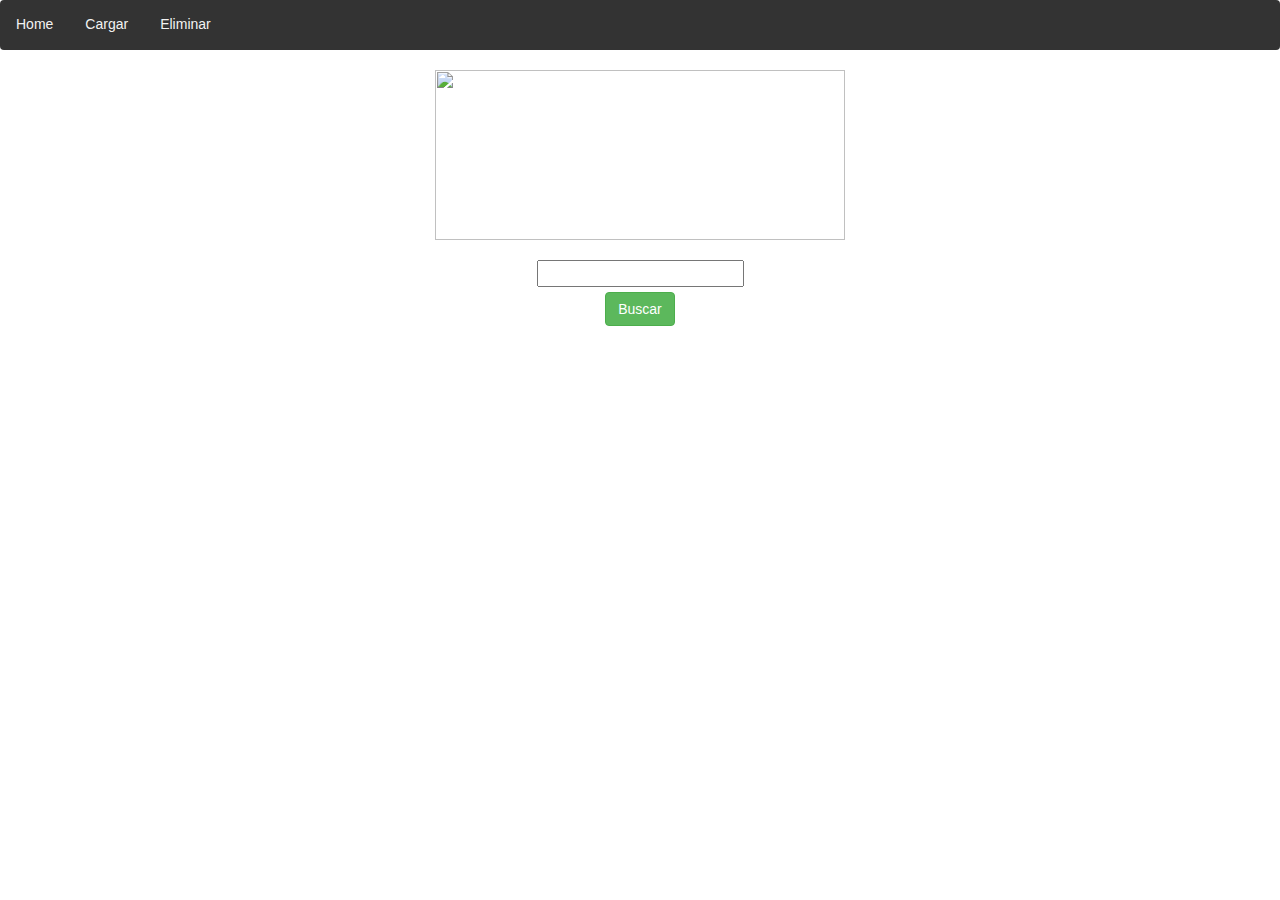
==== index.html @ bd0f3ade "New TVF Stuff, working at 50%" ====
<link rel="stylesheet" href="https://maxcdn.bootstrapcdn.com/bootstrap/3.3.7/css/bootstrap.min.css">
  <script src="https://ajax.googleapis.com/ajax/libs/jquery/3.2.1/jquery.min.js"></script>
  <script src="https://maxcdn.bootstrapcdn.com/bootstrap/3.3.7/js/bootstrap.min.js"></script>
  <script src="https://code.jquery.com/jquery-1.12.4.min.js"></script>

<!--Cargo CSS-->

<link rel="stylesheet" href="styles.css">


<!-- My first project begins! -->
<!DOCTYPE html>
<html lang="es">
<head>
  <title>TV Fuego S.A. - Inventario</title>
</head>
  <meta charset="utf-8">
  <meta name="viewport" content="width=device-width, initial-scale=1">


<div class="topnav navbar" id="myTopnav">
  <a href="index.html">Home</a>
  <a href="load.html">Cargar</a>
  <a href="#delete">Eliminar</a>
  </div>
<div align="center"><img src="http://i.imgur.com/GaTBft2.png" width="410" height="170"></div>


</head>
<body>

<!-- Acá creamos el buscador y llamamos al search.php -->

<!-- ESTO FUNCIONA!

<script type="text/javascript">
$(document).ready(function(){
    $('.search-box input[type="text"]').on("keyup input", function(){
        /* obtener el valor ingresado */
        var inputVal = $(this).val();
        var resultDropdown = $(this).siblings(".result");
        if(inputVal.length){
            $.get("search.php", {term: inputVal}).done(function(data){
                // Mostrar resultado en una lista
                resultDropdown.html(data);
            });
        } else{
            resultDropdown.empty();
        }
    });
    
    // Acá pone el valor encontrado en el search box
    $(document).on("click", ".result p", function(){
        $(this).parents(".search-box").find('input[type="text"]').val($(this).text());
        $(this).parent(".result").empty();
    });
});
</script> -->
</head>
<body>

<div align="center" style="margin-top: 20px">
<form action="search.php" method="get">
 <input type="text" name="valor"><br>
  
  <input type="submit" value="Buscar" class="btn btn-success" style="margin-top: 5px">

</form>
</div>


























</body>











































  
</script>


</body>
</html>
---- styles.css ----
.topnav {
    background-color: #333;
    overflow: hidden;
    border: none;
}

/* Style the links inside the navigation bar */
.topnav a {
    float: left;
    display: block;
    color: #f2f2f2;
    text-align: center;
    padding: 14px 16px;
    text-decoration: none;
    font-size: 14px;
    border: none;

}

.results{

font-family: Roboto;
font-size: 16px:
color: black;
}

table,tr,th, td{
  border: 1px solid black';
  }




/* Change the color of links on hover */
.topnav a:hover {
    background-color: #ff4d4d;
    color: black;
    border: none;

}

/* Add a color to the active/current link */
.topnav a.active {
    background-color: #4CAF50;
    color: white;
    border: none;
}

/* Animación de barra */
.navbar {
    -webkit-animation-duration: 90s;
    animation-duration: 90s;
    animation-iteration-count: infinite;
}

/* estilo de las tablas */
/*.margins{
	margin-top: 60px;
	text-align: center;
    border: none;
	border-collapse: collapse;
    width: 50%;
    text-align: left;
    font-family: Helvetica;
    
    
}*/

.tablex{
	display: table;
	text-align: center;
	padding:5px;
	width: 65%;
	background-color: #ff8d8d;
	border: none;
	height: 20px;
	font-size: 16px;
	text-align: left;
  font-family: "Helvetica";

}

  body {
      font-size: 15px;
      color: #343d44;
      font-family: "segoe-ui", "open-sans", tahoma, arial;
      padding: 0;
      margin: 0;
    }
    table {
      margin: auto;
      font-family: "Helvetica";
      font-size: 10px;
    }

    h1 {
      margin: 25px auto 0;
      text-align: center;
     
      font-size: 17px;
    }

    table td {
      transition: all .5s;
    }
    
    /* Table */
    .data-table {
      border-collapse: collapse;
      font-size: 12px;
      min-width: 537px;
      font: black;
    }

    .data-table th, 
    .data-table td {
      border: 1px solid #e1edff;
      padding: 7px 17px;
    }
    .data-table caption {
      margin: 7px;
    }

    /* Table Header */
    .data-table thead th {
      background-color: #ff8d8d;
      color: #ff8d8d;
      border-style: none;
      color: white;
      
    }

    /* Table Body */
    .data-table tbody td {
      color: #ff8d8d;
    }
    .data-table tbody td:first-child,
    .data-table tbody td:nth-child(4),
    .data-table tbody td:last-child {
      text-align: right;
    }

    .data-table tbody tr:nth-child(odd) td {
      background-color: #ff8d8d;
    }
    .data-table tbody tr:hover td {
      background-color: #ff8d8d;
      border-color: #ff8d8d;
    }

    /* Table Footer */
    .data-table tfoot th {
      background-color: #ff8d8d;
      text-align: right;
    }
    .data-table tfoot th:first-child {
      text-align: left;
    }
    .data-table tbody td:empty
    {
      background-color: #ff8d8d;
    }
   .bort{
    border-style: solid;
    border-width: 1px;
    border-color: black;
   }
    body{
        font-family: Arail, sans-serif;
    }
    /* Formatting search box */
    .search-box{
        width: 300px;
        position: relative;
        display: inline-block;
        font-size: 14px;
    }
    .search-box input[type="text"]{
        height: 32px;
        padding: 5px 10px;
        border: 1px solid #CCCCCC;
        font-size: 14px;
    }
    .result{
        position: absolute;        
        z-index: 999;
        top: 100%;
        left: 0;
    }
    .search-box input[type="text"], .result{
        width: 100%;
        box-sizing: border-box;
    }
    /* Formatting result items */
    .result p{
        margin: 0;
        padding: 7px 10px;
        border: 1px solid #CCCCCC;
        border-top: none;
        cursor: pointer;
    }
    .result p:hover{
        background: #f2f2f2;
    }
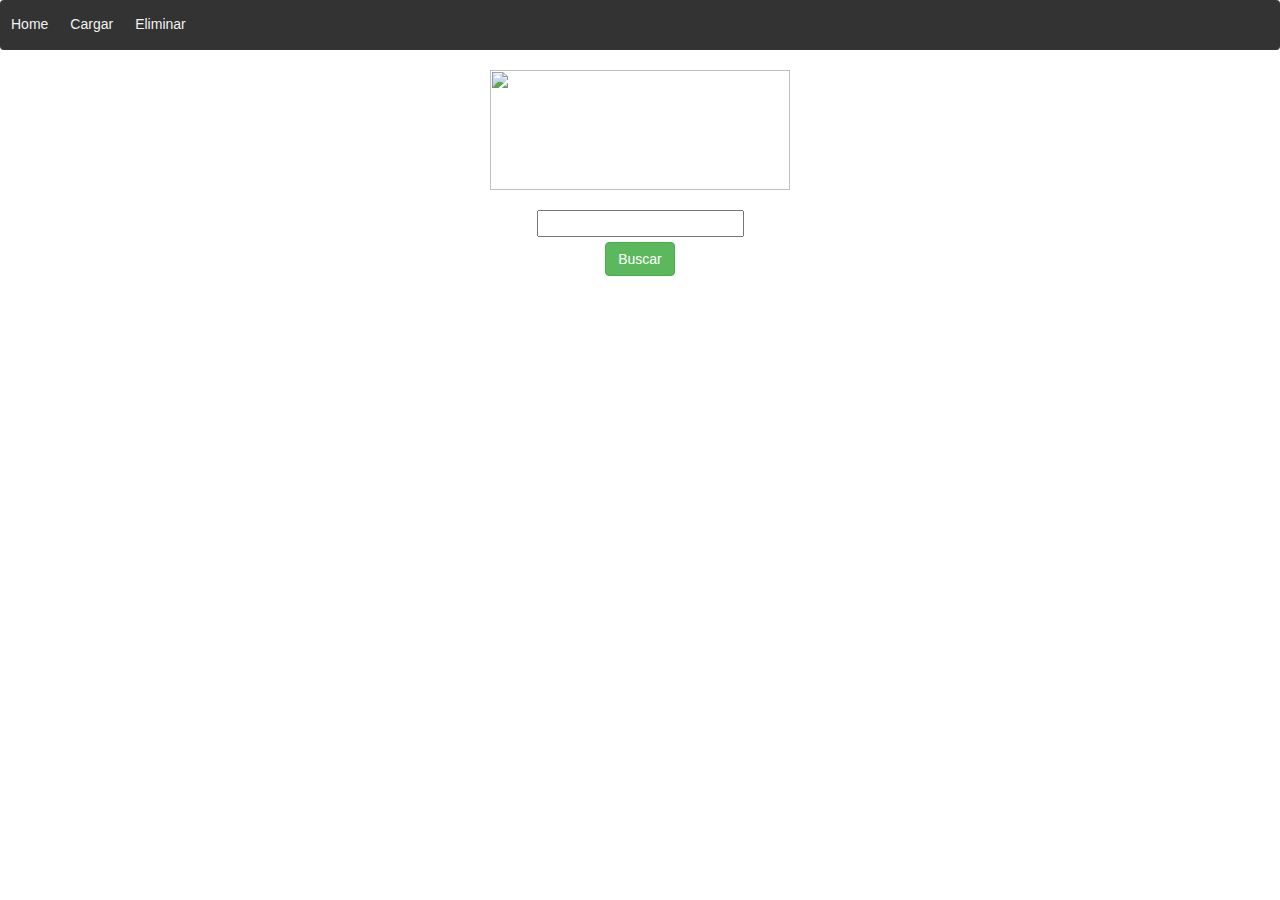
==== commit 9d2c507f: "New stuff" ====
--- a/index.html
+++ b/index.html
@@ -6,7 +6,6 @@
 <!--Cargo CSS-->
 
 <link rel="stylesheet" href="styles.css">
-
 
 <!-- My first project begins! -->
 <!DOCTYPE html>
@@ -17,131 +16,24 @@
   <meta charset="utf-8">
   <meta name="viewport" content="width=device-width, initial-scale=1">
 
-
 <div class="topnav navbar" id="myTopnav">
   <a href="index.html">Home</a>
   <a href="load.html">Cargar</a>
-  <a href="#delete">Eliminar</a>
+  <a href="delete.php">Eliminar</a>
   </div>
-<div align="center"><img src="http://i.imgur.com/GaTBft2.png" width="410" height="170"></div>
+<div align="center"><img src="http://i.imgur.com/GaTBft2.png" width="300" height="120"></div>
 
-
-</head>
-<body>
-
-<!-- Acá creamos el buscador y llamamos al search.php -->
-
-<!-- ESTO FUNCIONA!
-
-<script type="text/javascript">
-$(document).ready(function(){
-    $('.search-box input[type="text"]').on("keyup input", function(){
-        /* obtener el valor ingresado */
-        var inputVal = $(this).val();
-        var resultDropdown = $(this).siblings(".result");
-        if(inputVal.length){
-            $.get("search.php", {term: inputVal}).done(function(data){
-                // Mostrar resultado en una lista
-                resultDropdown.html(data);
-            });
-        } else{
-            resultDropdown.empty();
-        }
-    });
-    
-    // Acá pone el valor encontrado en el search box
-    $(document).on("click", ".result p", function(){
-        $(this).parents(".search-box").find('input[type="text"]').val($(this).text());
-        $(this).parent(".result").empty();
-    });
-});
-</script> -->
-</head>
 <body>
 
 <div align="center" style="margin-top: 20px">
 <form action="search.php" method="get">
- <input type="text" name="valor"><br>
-  
-  <input type="submit" value="Buscar" class="btn btn-success" style="margin-top: 5px">
+ <input type="text"  name="valor"><br>
+ <input type="submit" value="Buscar" class="btn btn-success" style="margin-top: 5px">
 
 </form>
 </div>
-
-
-
-
-
-
-
-
-
-
-
-
-
-
-
-
-
-
-
-
-
-
-
-
-
-
 </body>
 
-
-
-
-
-
-
-
-
-
-
-
-
-
-
-
-
-
-
-
-
-
-
-
-
-
-
-
-
-
-
-
-
-
-
-
-
-
-
-
-
-
-
-  
-</script>
-
-
-</body>
 </html>
 
 
--- a/styles.css
+++ b/styles.css
@@ -10,7 +10,7 @@
     display: block;
     color: #f2f2f2;
     text-align: center;
-    padding: 14px 16px;
+    padding: 14px 11px;
     text-decoration: none;
     font-size: 14px;
     border: none;
@@ -23,10 +23,6 @@
 font-size: 16px:
 color: black;
 }
-
-table,tr,th, td{
-  border: 1px solid black';
-  }
 
 
 
@@ -38,6 +34,7 @@
     border: none;
 
 }
+
 
 /* Add a color to the active/current link */
 .topnav a.active {
@@ -112,6 +109,12 @@
       font: black;
     }
 
+
+
+
+
+
+
     .data-table th, 
     .data-table td {
       border: 1px solid #e1edff;
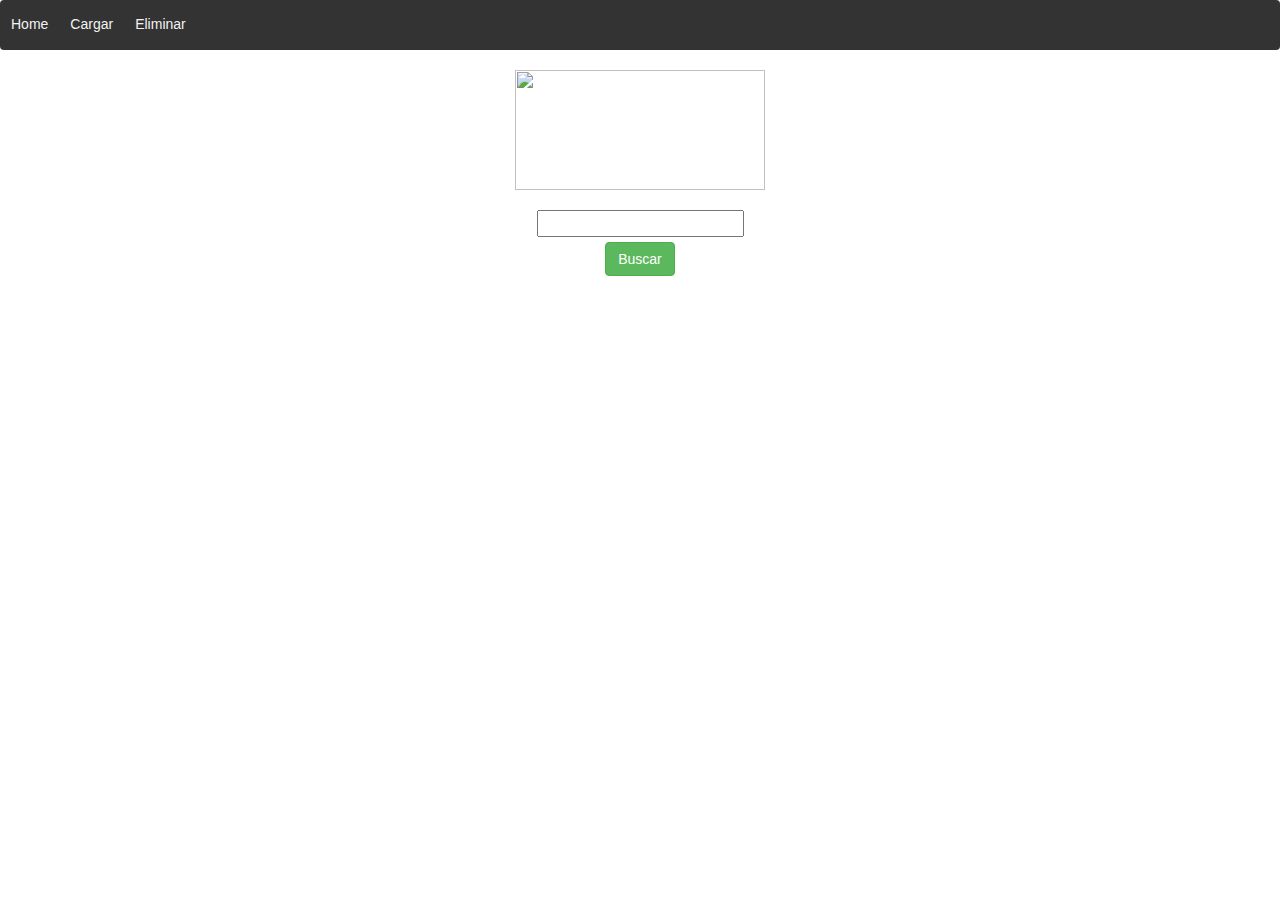
==== commit 8d8fe84d: "Adding 'previous page' after deleting items" ====
--- a/index.html
+++ b/index.html
@@ -21,7 +21,7 @@
   <a href="load.html">Cargar</a>
   <a href="delete.php">Eliminar</a>
   </div>
-<div align="center"><img src="http://i.imgur.com/GaTBft2.png" width="300" height="120"></div>
+<div align="center"><img src="http://i.imgur.com/GaTBft2.png" width="250" height="120"></div>
 
 <body>
 
@@ -31,6 +31,8 @@
  <input type="submit" value="Buscar" class="btn btn-success" style="margin-top: 5px">
 
 </form>
+
+
 </div>
 </body>
 
--- a/styles.css
+++ b/styles.css
@@ -87,7 +87,8 @@
     table {
       margin: auto;
       font-family: "Helvetica";
-      font-size: 10px;
+      font-size: 14px;
+      font-style: bold;
     }
 
     h1 {
@@ -99,12 +100,13 @@
 
     table td {
       transition: all .5s;
+      font-size: 14px;
     }
     
     /* Table */
     .data-table {
       border-collapse: collapse;
-      font-size: 12px;
+      font-size: 14px;
       min-width: 537px;
       font: black;
     }
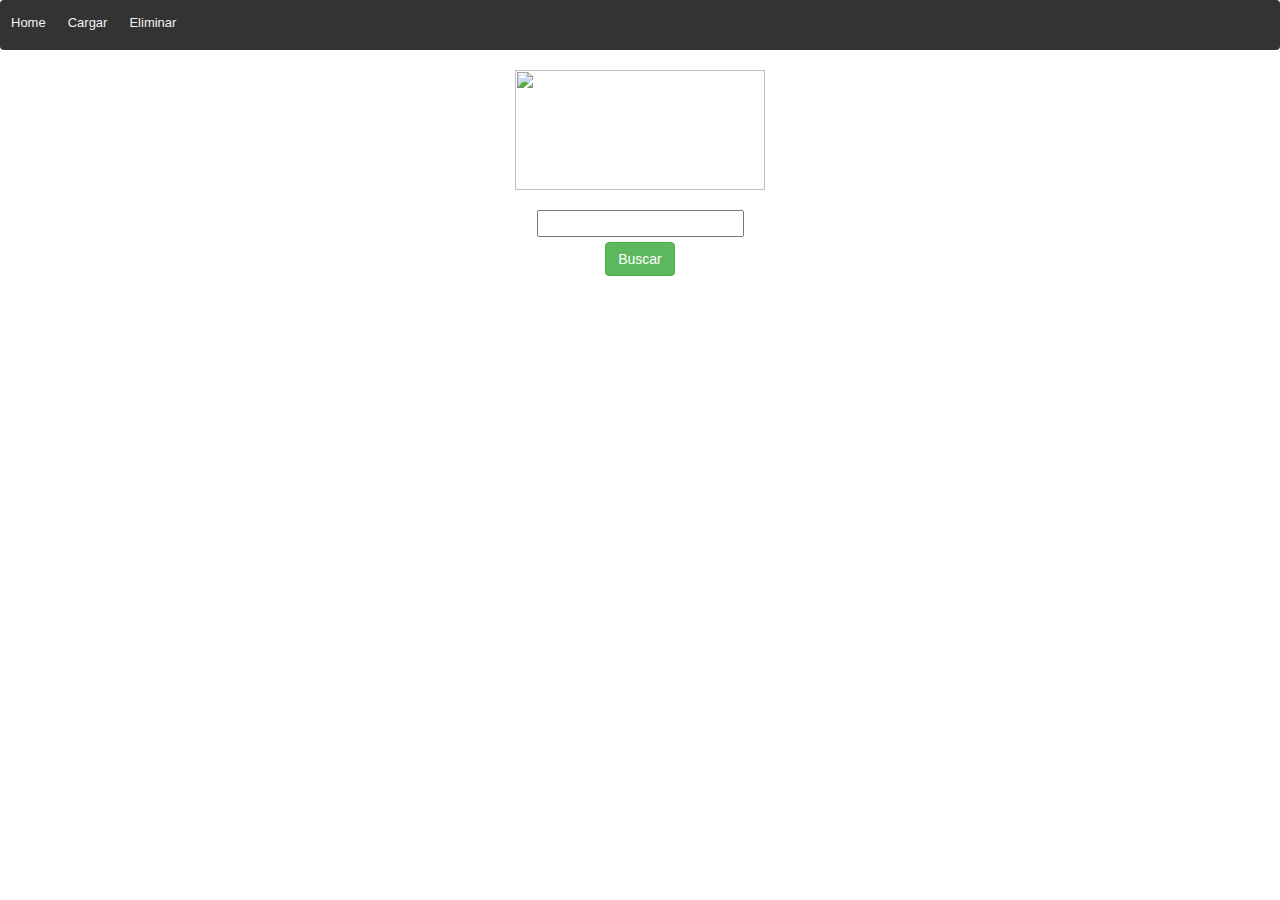
==== commit 39237fd8: "Todo funcionando! Falta mejorar la interfaz" ====
--- a/index.html
+++ b/index.html
@@ -6,6 +6,7 @@
 <!--Cargo CSS-->
 
 <link rel="stylesheet" href="styles.css">
+
 
 <!-- My first project begins! -->
 <!DOCTYPE html>
--- a/styles.css
+++ b/styles.css
@@ -2,6 +2,7 @@
     background-color: #333;
     overflow: hidden;
     border: none;
+
 }
 
 /* Style the links inside the navigation bar */
@@ -12,7 +13,7 @@
     text-align: center;
     padding: 14px 11px;
     text-decoration: none;
-    font-size: 14px;
+    font-size: 13px;
     border: none;
 
 }
@@ -48,20 +49,10 @@
     -webkit-animation-duration: 90s;
     animation-duration: 90s;
     animation-iteration-count: infinite;
-}
-
-/* estilo de las tablas */
-/*.margins{
-	margin-top: 60px;
-	text-align: center;
-    border: none;
-	border-collapse: collapse;
-    width: 50%;
-    text-align: left;
-    font-family: Helvetica;
-    
-    
-}*/
+    height: 8px;
+}
+
+
 
 .tablex{
 	display: table;
